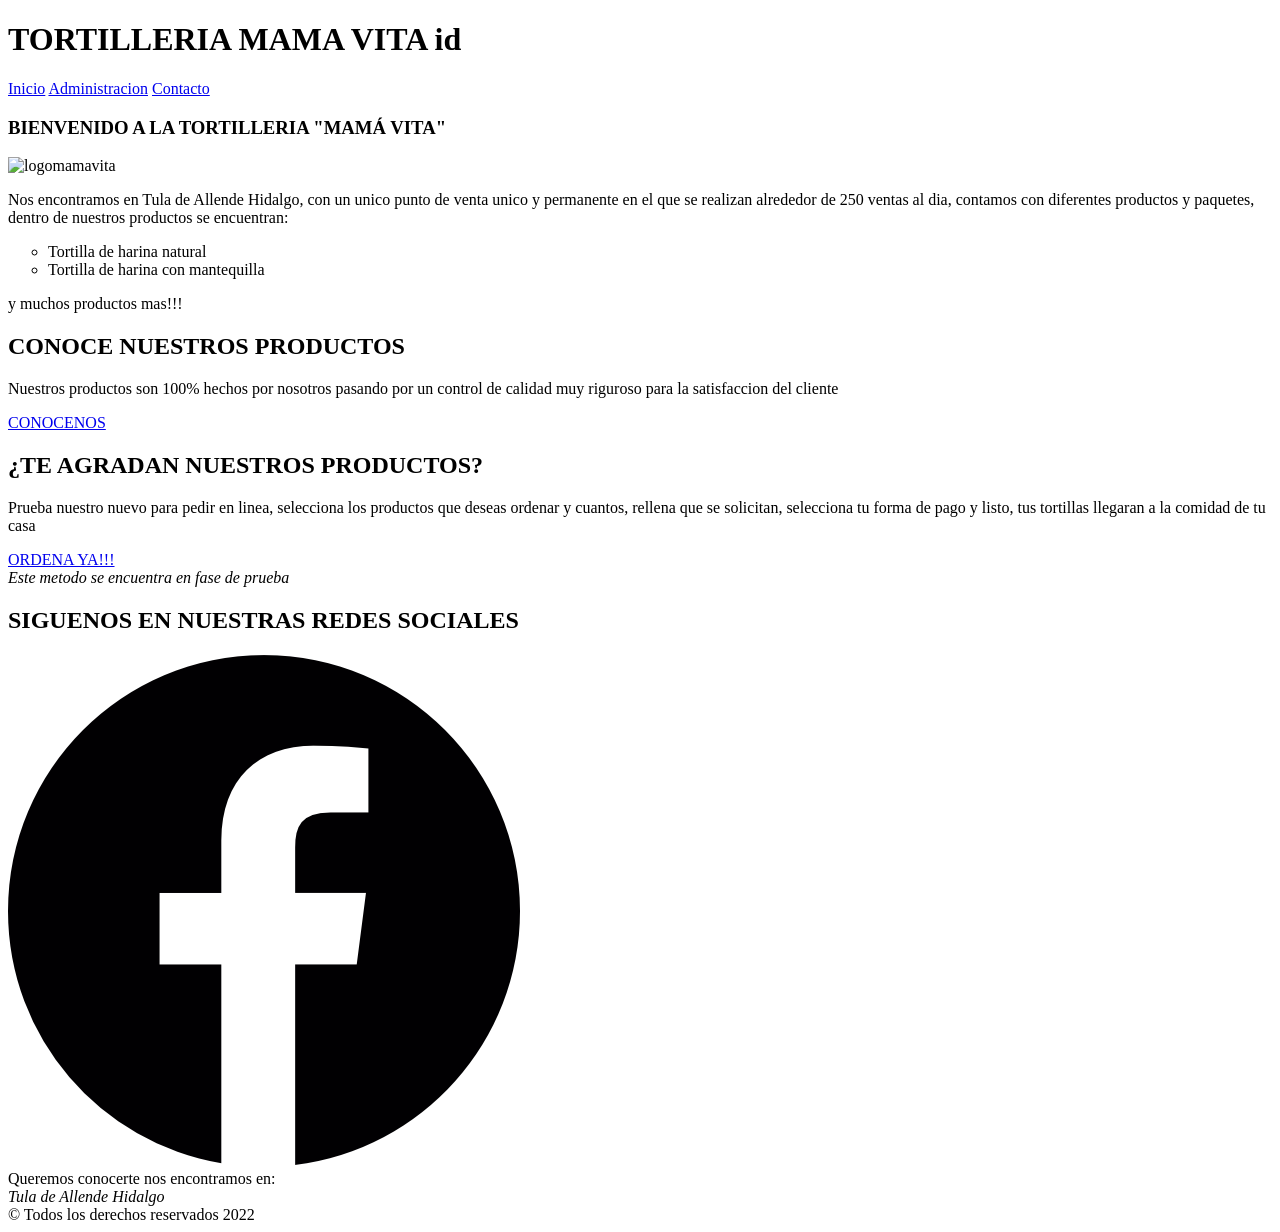
==== index.html @ b109dd2d "Modificando HTML - Agregue identificadores a: encabezado articulos, secciones, pie de pagina - Modi" ====
<!DOCTYPE html>
<html lang="es">

<head>
    <meta charset="UTF-8">
    <title>Mama Vita</title>
</head>

<body>

    <main id="cuerpoDePagina"></main>

        <header id="encabezadoDePagina"> 
            <h1 id="titulo">TORTILLERIA MAMA VITA id</h1>
            <nav id="panelSuperior">
                <a href=" ">Inicio</a>
                <a href=" ">Administracion</a>
                <a href=" ">Contacto</a>     
            </nav>   
        </header>

        <article id="publicacion_1">

            <section id="presentacion">
                <h1>BIENVENIDO A LA TORTILLERIA "MAMÁ VITA"</h1>
                <img src="images/WhatsApp Image 2022-04-03 at 11.43.50 AM.jpeg" alt="logomamavita">
                <p>
                    Nos encontramos en Tula de Allende Hidalgo, con un unico punto de venta unico y permanente en el que se realizan alrededor de 250 ventas al dia, contamos con diferentes productos y paquetes, dentro de nuestros productos se encuentran: 
                    <ul type="Circle">
                        <li>Tortilla de harina natural</li>
                        <li>Tortilla de harina con mantequilla</li>
                    </ul>
                    y muchos productos mas!!!
                </p>
            </section>

        </article>

        <article id="publicacion_2">

            <section id="productos">
                <h2>CONOCE NUESTROS PRODUCTOS</h2>
                <p>Nuestros productos son 100% hechos por nosotros pasando por un control de calidad muy riguroso para la satisfaccion del cliente</p>
                <a href="productos.html">CONOCENOS</a>
            </section>

        </article>

        <article id="publicacion_3">

            <section id="compras">
                <h2>¿TE AGRADAN NUESTROS PRODUCTOS?</h2>
                <p>Prueba nuestro nuevo para pedir en linea, selecciona los productos que deseas ordenar y cuantos, rellena que se solicitan, selecciona tu forma de pago y listo, tus tortillas llegaran a la comidad de tu casa
                </p>
                <a href="pedidoenlinea.html">ORDENA YA!!!</a><br>
                <em>Este metodo se encuentra en fase de prueba</em>
            </section>            

        </article>

        <article id="publicacion_4">

            <sectio id="contacto">
                <h2>SIGUENOS EN NUESTRAS REDES SOCIALES</h2>
                <img src="/ProyectoTortilleria/images/logotipo-circular-de-facebook.png" alt="facebook">
            </section>                        

        </article>

        <article id="publicacion_5"> 

            <section id="direccion">
                <a>Queremos conocerte nos encontramos en:</a>
                <address>Tula de Allende Hidalgo</address>
            </section>            

        </article>        

        <footer id="pieDePagina">&#169; Todos los derechos reservados 2022</footer>
    </main>

</body>
</html>
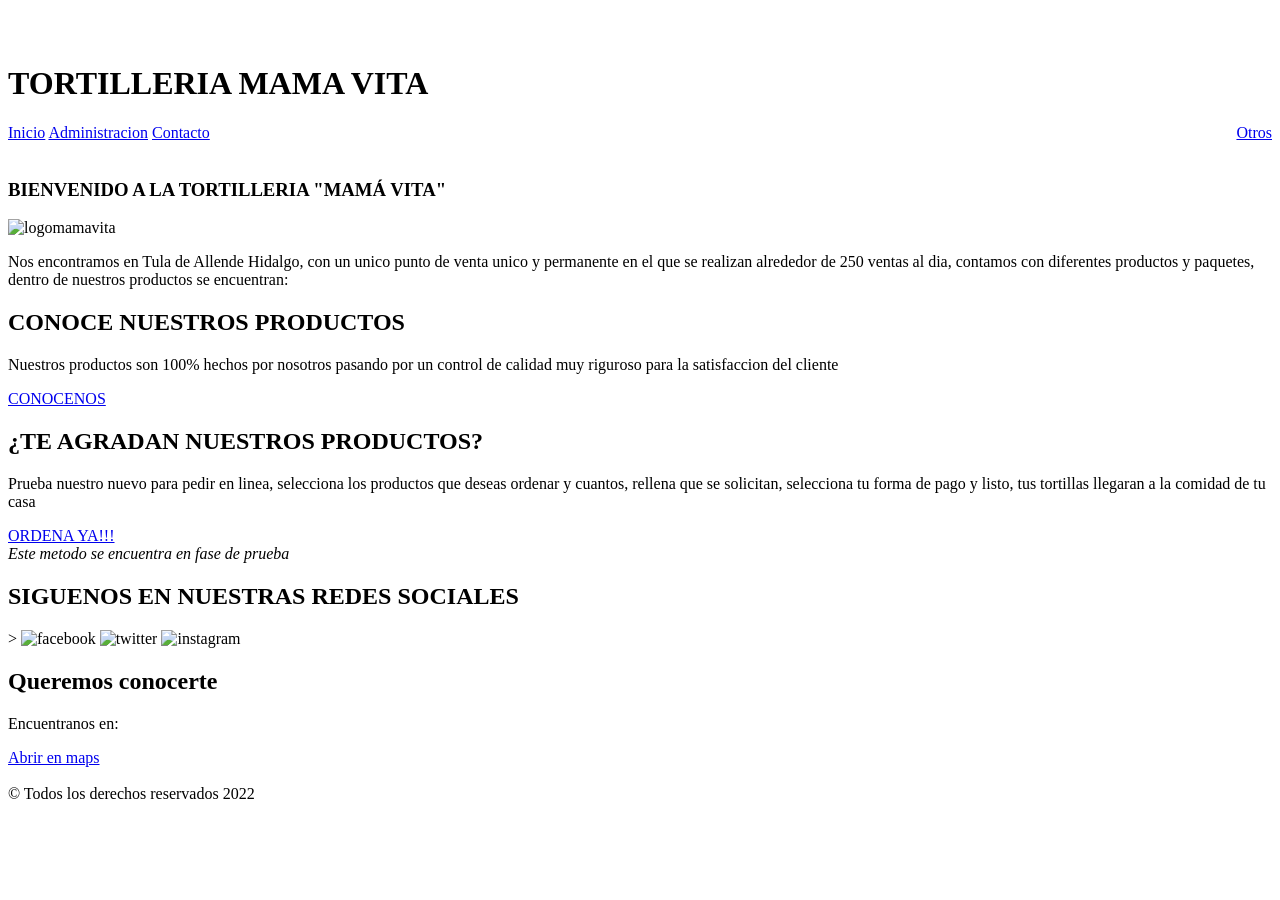
==== commit 3ca52b8d: "Modificando HTML - Agregue MAS identificadores a: encabezado articulos, secciones, pie de pagina. -" ====
--- a/index.html
+++ b/index.html
@@ -2,36 +2,45 @@
 <html lang="es">
 
 <head>
+    <link rel="stylesheet" href="Personalizacion/plantilla_1.css">
     <meta charset="UTF-8">
     <title>Mama Vita</title>
 </head>
 
 <body>
 
-    <main id="cuerpoDePagina"></main>
+    <main id="cuerpoDePagina">
 
         <header id="encabezadoDePagina"> 
-            <h1 id="titulo">TORTILLERIA MAMA VITA id</h1>
-            <nav id="panelSuperior">
-                <a href=" ">Inicio</a>
-                <a href=" ">Administracion</a>
-                <a href=" ">Contacto</a>     
-            </nav>   
+
+            <br>
+            <br>            
+            <h1 id="titulo">TORTILLERIA MAMA VITA</h1>
+              
         </header>
+
+        <article id="panelSuperior">
+            <nav>
+                <a target="_blanck" href="#">Inicio</a>
+                <a target="_blanck" href="#">Administracion</a>
+                <a target="_blanck" href="#">Contacto</a>     
+                <a target="_blanck" href="#" style="float: right;">Otros</a>  
+            </nav> 
+        </article>
 
         <article id="publicacion_1">
 
-            <section id="presentacion">
-                <h1>BIENVENIDO A LA TORTILLERIA "MAMÁ VITA"</h1>
-                <img src="images/WhatsApp Image 2022-04-03 at 11.43.50 AM.jpeg" alt="logomamavita">
+            <section id="titulop1">  
+                <br>              
+                <h1>BIENVENIDO A LA TORTILLERIA "MAMÁ VITA"</h1>                
+            </section>
+            <section id="logop">
+                <img width="350" src="imagenes/MamaVitaLogo.png" alt="logomamavita">
+            </section>
+            <section id="presentacion">                
                 <p>
-                    Nos encontramos en Tula de Allende Hidalgo, con un unico punto de venta unico y permanente en el que se realizan alrededor de 250 ventas al dia, contamos con diferentes productos y paquetes, dentro de nuestros productos se encuentran: 
-                    <ul type="Circle">
-                        <li>Tortilla de harina natural</li>
-                        <li>Tortilla de harina con mantequilla</li>
-                    </ul>
-                    y muchos productos mas!!!
-                </p>
+                    Nos encontramos en Tula de Allende Hidalgo, con un unico punto de venta unico y permanente en el que se realizan alrededor de 250 ventas al dia, contamos con diferentes productos y paquetes, dentro de nuestros productos se encuentran:
+                </p>                
             </section>
 
         </article>
@@ -41,7 +50,7 @@
             <section id="productos">
                 <h2>CONOCE NUESTROS PRODUCTOS</h2>
                 <p>Nuestros productos son 100% hechos por nosotros pasando por un control de calidad muy riguroso para la satisfaccion del cliente</p>
-                <a href="productos.html">CONOCENOS</a>
+                <a class="reedireccionar" href="productos.html">CONOCENOS</a>
             </section>
 
         </article>
@@ -52,7 +61,7 @@
                 <h2>¿TE AGRADAN NUESTROS PRODUCTOS?</h2>
                 <p>Prueba nuestro nuevo para pedir en linea, selecciona los productos que deseas ordenar y cuantos, rellena que se solicitan, selecciona tu forma de pago y listo, tus tortillas llegaran a la comidad de tu casa
                 </p>
-                <a href="pedidoenlinea.html">ORDENA YA!!!</a><br>
+                <a class="reedireccionar" href="pedidoenlinea.html">ORDENA YA!!!</a><br>
                 <em>Este metodo se encuentra en fase de prueba</em>
             </section>            
 
@@ -60,9 +69,12 @@
 
         <article id="publicacion_4">
 
-            <sectio id="contacto">
+            <section id="contacto">
                 <h2>SIGUENOS EN NUESTRAS REDES SOCIALES</h2>
-                <img src="/ProyectoTortilleria/images/logotipo-circular-de-facebook.png" alt="facebook">
+                <!--Si es necesario, cambia las ruta de las imagenes a las que tengas en un pc-->>
+                <img width="200" src="imagenes/Facebook.png" alt="facebook">
+                <img width="150" src="imagenes/Twitter.png" alt="twitter">
+                <img width="125" src="imagenes/Instagram.png" alt="instagram">
             </section>                        
 
         </article>
@@ -70,13 +82,14 @@
         <article id="publicacion_5"> 
 
             <section id="direccion">
-                <a>Queremos conocerte nos encontramos en:</a>
-                <address>Tula de Allende Hidalgo</address>
+                <h2>Queremos conocerte</h2>
+                <p>Encuentranos en:</p>                
+                <a class="reedireccionar" target="_blanck" href="https://www.google.com.mx/maps/place/Tula+de+Allende,+Hgo./@20.0533562,-99.3554073,14.5z/data=!4m5!3m4!1s0x85d3d2cf19b93023:0xee39836eee3c8b4c!8m2!3d20.0535516!4d-99.3395636">Abrir en maps</a>
             </section>            
 
         </article>        
 
-        <footer id="pieDePagina">&#169; Todos los derechos reservados 2022</footer>
+        <footer id="pieDePagina"> <br>&#169; Todos los derechos reservados 2022</footer>
     </main>
 
 </body>
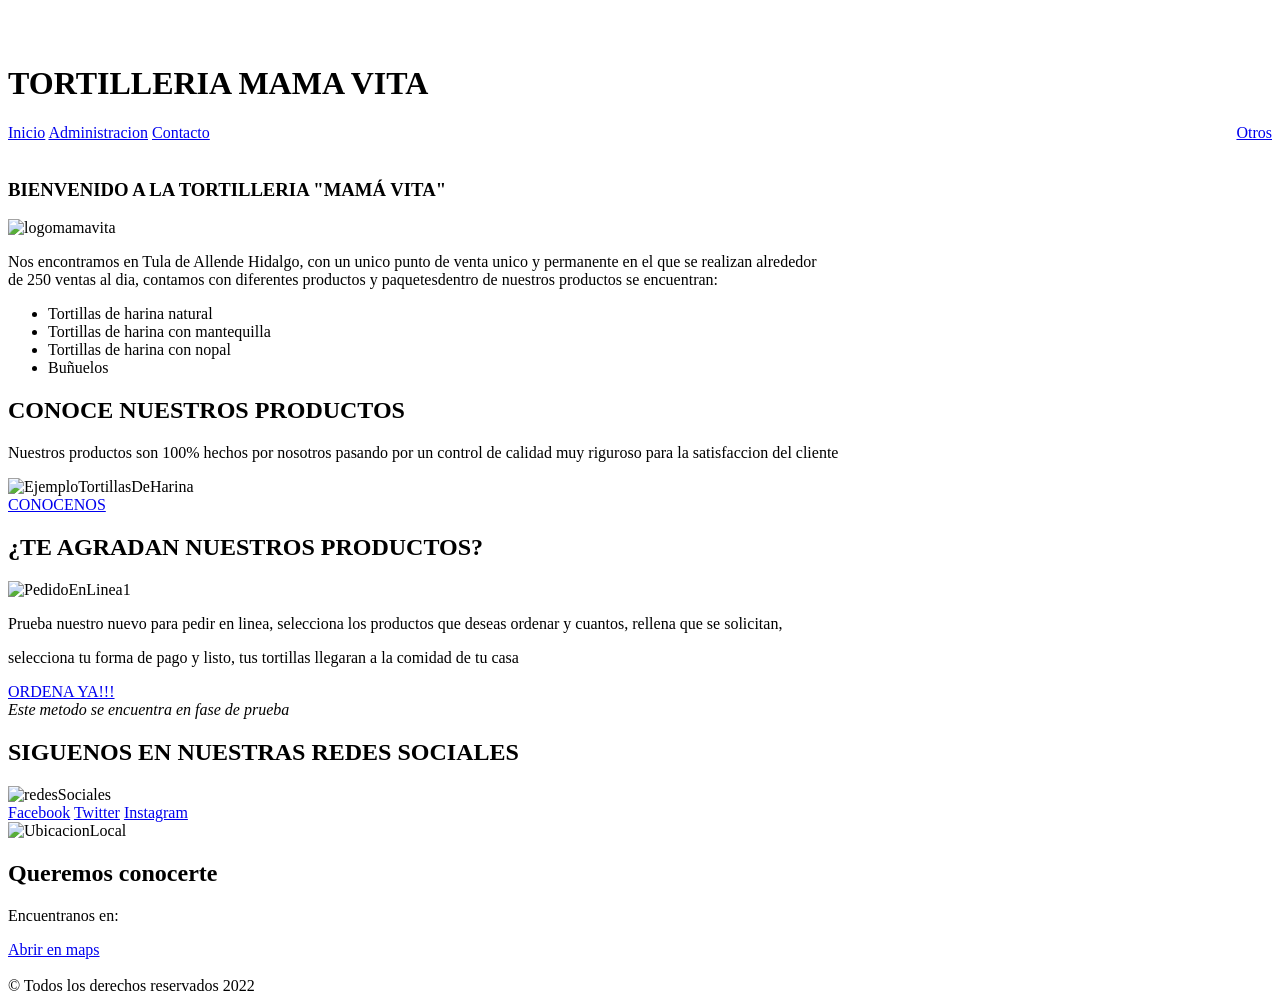
==== commit 379bda7d: "Cambios finales al archivo html - Nuevos identificadores creados -Reestructuración del html: creaci" ====
--- a/index.html
+++ b/index.html
@@ -2,6 +2,11 @@
 <html lang="es">
 
 <head>
+
+    <link rel="preconnect" href="https://fonts.googleapis.com">
+    <link rel="preconnect" href="https://fonts.gstatic.com" crossorigin>
+    <link href="https://fonts.googleapis.com/css2?family=Roboto:ital@1&display=swap" rel="stylesheet">
+
     <link rel="stylesheet" href="Personalizacion/plantilla_1.css">
     <meta charset="UTF-8">
     <title>Mama Vita</title>
@@ -35,56 +40,88 @@
                 <h1>BIENVENIDO A LA TORTILLERIA "MAMÁ VITA"</h1>                
             </section>
             <section id="logop">
-                <img width="350" src="imagenes/MamaVitaLogo.png" alt="logomamavita">
+                <img height="380" src="imagenes/MamaVitaLogo.png" alt="logomamavita">
             </section>
             <section id="presentacion">                
                 <p>
-                    Nos encontramos en Tula de Allende Hidalgo, con un unico punto de venta unico y permanente en el que se realizan alrededor de 250 ventas al dia, contamos con diferentes productos y paquetes, dentro de nuestros productos se encuentran:
-                </p>                
+                    Nos encontramos en Tula de Allende Hidalgo, con un unico punto de venta unico y permanente en el que se realizan alrededor
+                    <br> de 250 ventas al dia, contamos con diferentes productos y paquetesdentro de nuestros productos se encuentran:
+                    <ul id="listaProductos">
+                        <li> Tortillas de harina natural</li>
+                        <li> Tortillas de harina con mantequilla</li>
+                        <li> Tortillas de harina con nopal</li>
+                        <li> Buñuelos</li>
+                    </ul> 
+                </p>               
             </section>
 
         </article>
 
         <article id="publicacion_2">
-
-            <section id="productos">
-                <h2>CONOCE NUESTROS PRODUCTOS</h2>
+            <section id="subtitulo1">
+                <h2>CONOCE NUESTROS PRODUCTOS</h2>                
+            </section>
+            <section id="explicacionProductos">
                 <p>Nuestros productos son 100% hechos por nosotros pasando por un control de calidad muy riguroso para la satisfaccion del cliente</p>
+            </section>
+            <section id="imagenEjemploDeProducto">
+                <img height="350" src="imagenes/Tortillas De Harina.jpg" alt="EjemploTortillasDeHarina">
+            </section>
+            <section id="boton_1">
                 <a class="reedireccionar" href="productos.html">CONOCENOS</a>
             </section>
-
         </article>
 
         <article id="publicacion_3">
-
-            <section id="compras">
+            <section id="subtitulo2">
                 <h2>¿TE AGRADAN NUESTROS PRODUCTOS?</h2>
-                <p>Prueba nuestro nuevo para pedir en linea, selecciona los productos que deseas ordenar y cuantos, rellena que se solicitan, selecciona tu forma de pago y listo, tus tortillas llegaran a la comidad de tu casa
-                </p>
+            </section>
+            <section id="imagenPedidoIzquierda">
+                <img height="200" src="imagenes/PedidosEnLinea1.jpg" alt="PedidoEnLinea1">
+            </section>
+            <section id="explicacionCompras">                
+                <p>Prueba nuestro nuevo para pedir en linea, selecciona los productos que deseas ordenar y cuantos, rellena que se solicitan,</p>                
+                <p>selecciona tu forma de pago y listo, tus tortillas llegaran a la comidad de tu casa </p>
+            </section>          
+            <section id="boton_2">
                 <a class="reedireccionar" href="pedidoenlinea.html">ORDENA YA!!!</a><br>
                 <em>Este metodo se encuentra en fase de prueba</em>
-            </section>            
-
+            </section>
         </article>
 
         <article id="publicacion_4">
 
             <section id="contacto">
-                <h2>SIGUENOS EN NUESTRAS REDES SOCIALES</h2>
-                <!--Si es necesario, cambia las ruta de las imagenes a las que tengas en un pc-->>
-                <img width="200" src="imagenes/Facebook.png" alt="facebook">
-                <img width="150" src="imagenes/Twitter.png" alt="twitter">
-                <img width="125" src="imagenes/Instagram.png" alt="instagram">
+                <section id="subtitulo3">
+                    <h2>SIGUENOS EN NUESTRAS REDES SOCIALES</h2>
+                </section>
+                <section id="imagenRdes">
+                    <img width="300" src="imagenes/RedesSociales.png" alt="redesSociales">
+                </section>
+                <!--Si es necesario, cambia las ruta de las imagenes a las que tengas en un pc-->
+                <section id="linksRedesSociales">
+                    <a href="https://web.facebook.com/">Facebook</a>
+                    <a href="https://twitter.com/">Twitter</a>
+                    <a href="https://www.instagram.com/">Instagram</a>
+                </section>
+                
             </section>                        
 
         </article>
 
         <article id="publicacion_5"> 
-
-            <section id="direccion">
-                <h2>Queremos conocerte</h2>
-                <p>Encuentranos en:</p>                
-                <a class="reedireccionar" target="_blanck" href="https://www.google.com.mx/maps/place/Tula+de+Allende,+Hgo./@20.0533562,-99.3554073,14.5z/data=!4m5!3m4!1s0x85d3d2cf19b93023:0xee39836eee3c8b4c!8m2!3d20.0535516!4d-99.3395636">Abrir en maps</a>
+            <section id="imagenMapa">
+                <img height="300" src="imagenes/Ubicacion.PNG" alt="UbicacionLocal">
+            </section>
+            <section id="contenidoDireccion">
+                <section id="subtitulo4">
+                    <h2>Queremos conocerte</h2>
+                    <p>Encuentranos en:</p>
+                </section>
+                <section id="boton_3">
+                    <a class="reedireccionar" target="_blanck" href="https://www.google.com.mx/maps/place/Tula+de+Allende,+Hgo./@20.0533562,-99.3554073,14.5z/data=!4m5!3m4!1s0x85d3d2cf19b93023:0xee39836eee3c8b4c!8m2!3d20.0535516!4d-99.3395636">Abrir en maps</a>
+                </section>            
+                
             </section>            
 
         </article>        
